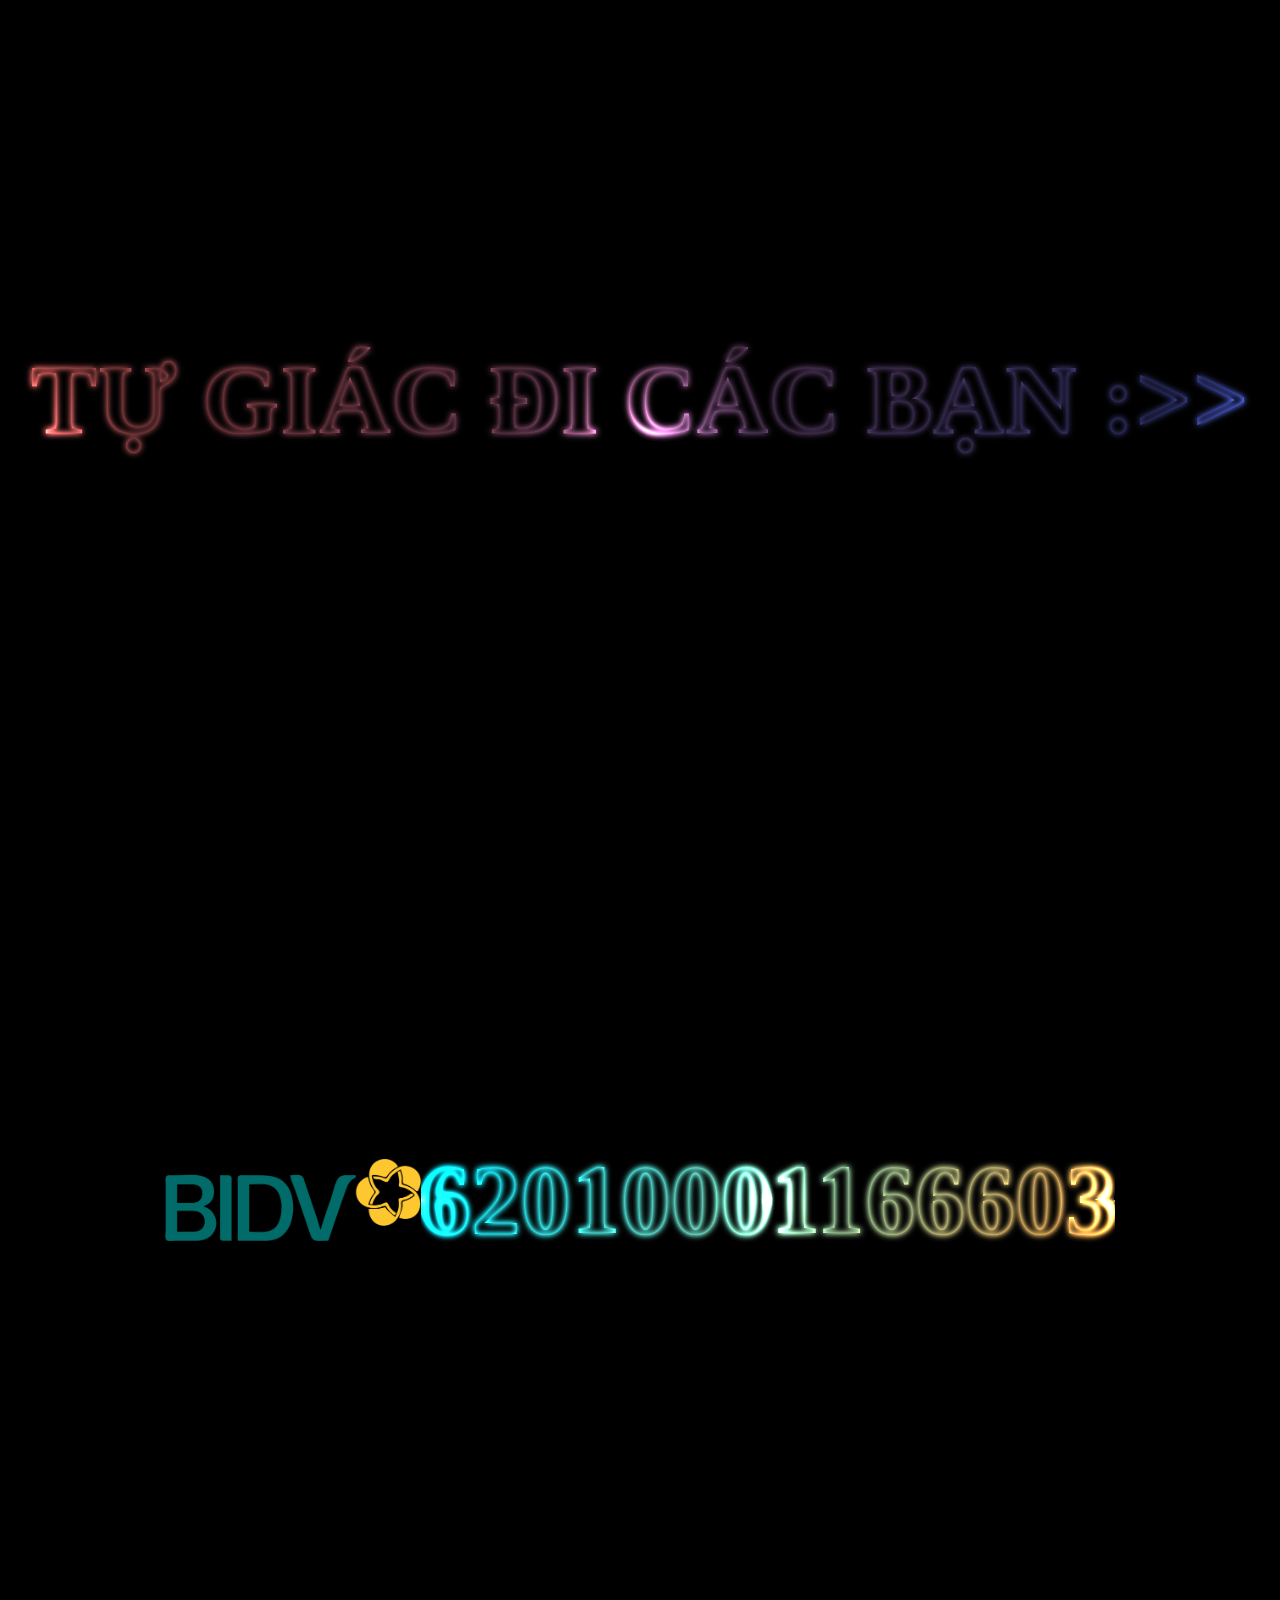
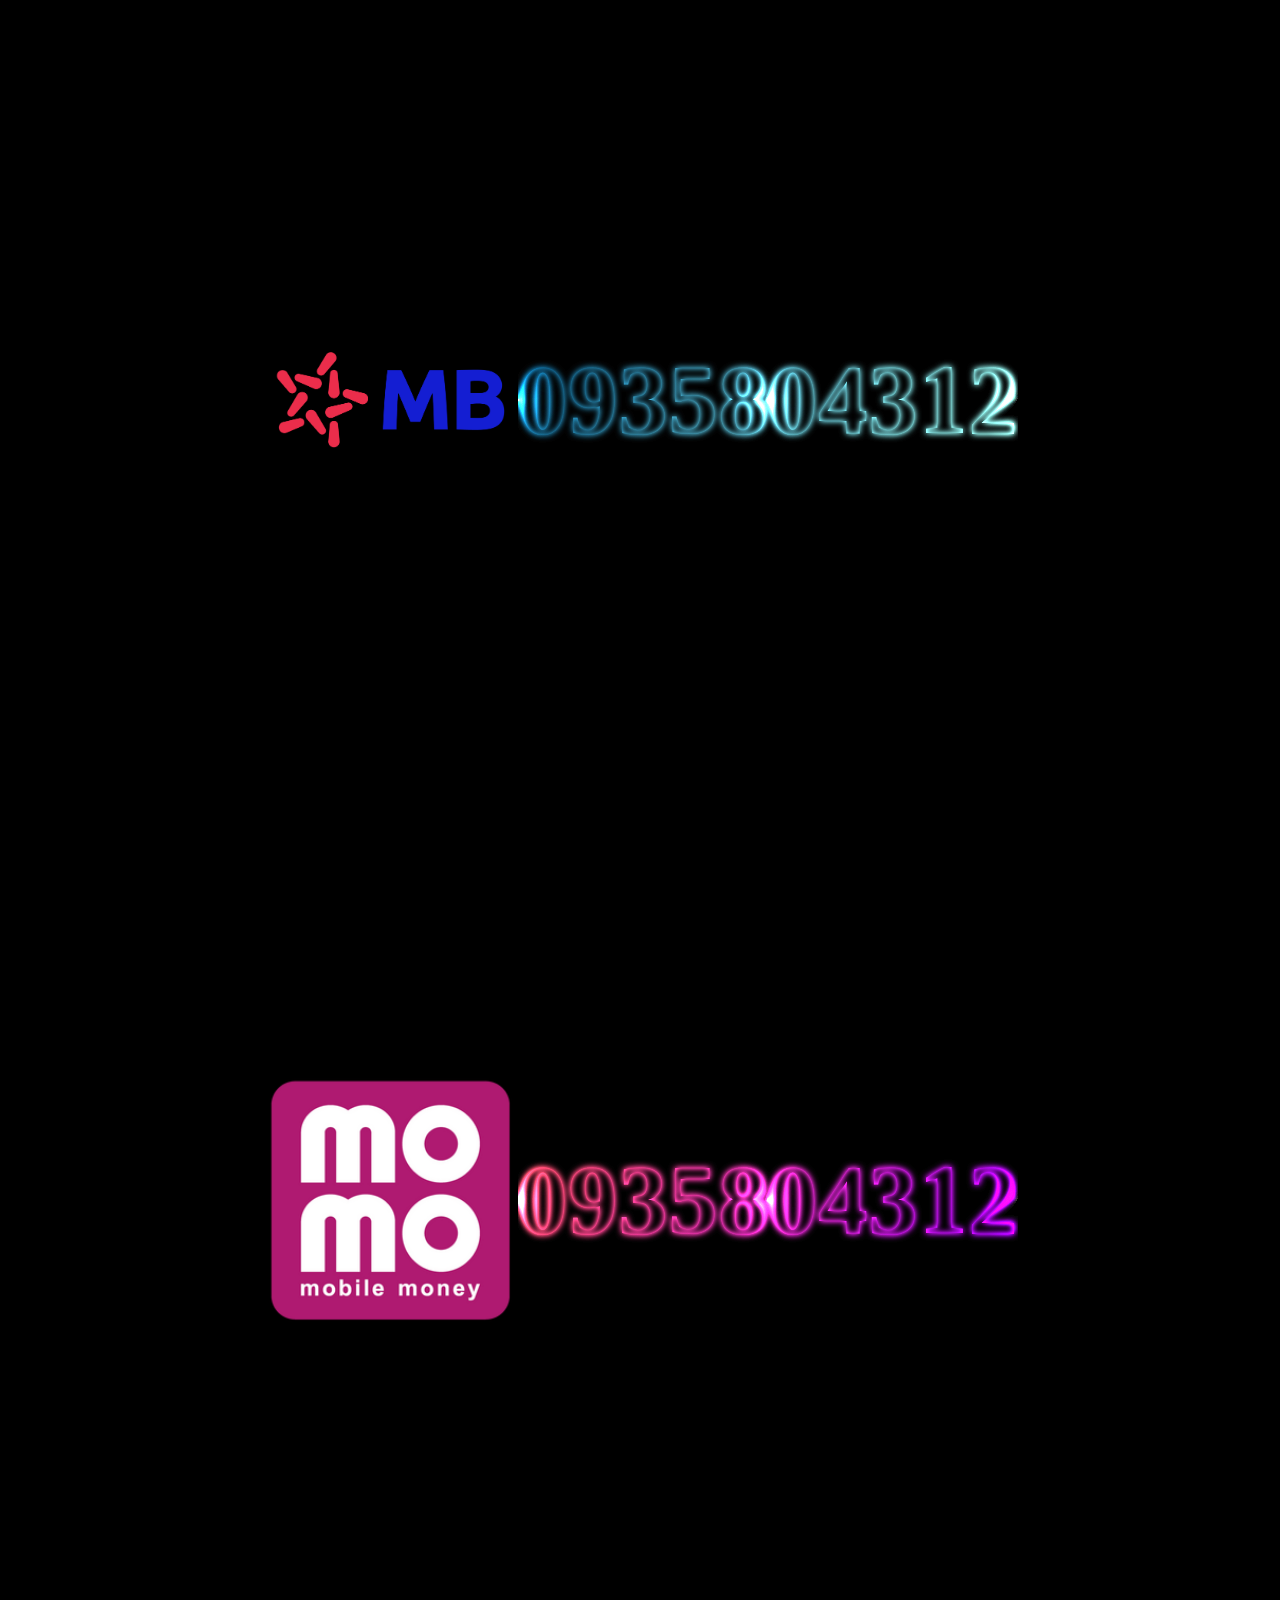
==== index.html @ e38cd0c3 "Update index.html" ====
<!DOCTYPE html>
<html>
<head>
<title>Tự giác lì xì đi</title>
<link rel="stylesheet" href="style.css">
<link rel="stylesheet" href="https://cdn.jsdelivr.net/npm/bootstrap@4.6.1/dist/css/bootstrap.min.css">
<script src="https://cdn.jsdelivr.net/npm/popper.js@1.16.1/dist/umd/popper.min.js"></script>
<script src="https://cdn.jsdelivr.net/npm/bootstrap@4.6.1/dist/js/bootstrap.bundle.min.js"></script>
</head>
<body >
    <div class="Title">
        <div class="Title-neon">
            <span class="txttitle" >Tự giác đi các bạn :>></span>
            <span class="gtitle"></span>
            <span class="dodge"></span>
        </div>
    </div>
    <div class="BIDV">
        <img src="image/Logo_BIDV.png" alt="Logo_BIDV" class="logobidv">
        <div class="BIDV-neon">
            <br>
            <span class="txtbidv" >62010001166603</span>
            <span class="gbidv"></span>
            <span class="dodge"></span>
        </div>
    </div>
    <div class="MB">
        <img src="image/Logo_MB_new.png" alt="Logo_mb" class="logomb">
        <div class="MB-neon">
            <span class="txtmb" >0935804312</span>
            <span class="gmb"></span>
            <span class="dodge"></span>
        </div>
    </div>
    <div class="Momo">
        <img src="image/MoMo_Logo.png" alt="Logo_momo" class="logomomo">
        <div class="Momo-neon">
            <span class="txtmomo" >0935804312</span>
            <span class="gmomo"></span>
            <span class="dodge"></span>
        </div>
    </div>
</body>
</html>
---- style.css ----
@media screen and (-webkit-min-device-pixel-ratio:0) {
  body {
      color:green; /* on Safari and Chrome  */
  }
}
body{
  margin: 0;
  padding: 0;
  background:#000000;
}
.BIDV .logobidv{
  width: 20%;
  height: auto;
  align-items: center;
  justify-content: center;
}
.MB .logomb{
  width: 20%;
  height: auto;
  align-items: center;
  justify-content: center;
}
.Momo .logomomo{
  width: 20%;
  height: auto;
  align-items: center;
  justify-content: center;
}
.Title{
  height: 800px;
  display: flex;
  align-items: center;
  justify-content: center;
  background: #000000; 
}
.BIDV{
  height: 800px;
  display: flex;
  align-items: center;
  justify-content: center;
  background: #000000; 
}
.MB{
  height: 800px;
  display: flex;
  align-items: center;
  justify-content: center;
  background: #000000; 
}
.Momo{
  height: 800px;
  display: flex;
  align-items: center;
  justify-content: center;
  background: #000000; 
}
.Title-neon >.txttitle {
  color: #ffffff;
  background:#000000;
  font-size:100px;
  font-weight: bold;
  font-family: 'Times New Roman', Times, serif;
  text-transform: uppercase;
}
.BIDV-neon>.txtbidv {
  color: #ffffff;
  background:#000000;
  font-size:100px;
  font-weight: bold;
  font-family: 'Times New Roman', Times, serif;
  text-transform: uppercase;
}
.MB-neon>.txtmb {
  color: #ffffff;
  background:#000000;
  font-size:100px;
  font-weight: bold;
  font-family: 'Times New Roman', Times, serif;
  text-transform: uppercase;
}
.Momo-neon>.txtmomo {
  color: #ffffff;
  background:#000000;
  font-size:100px;
  font-weight: bold;
  font-family: 'Times New Roman', Times, serif;
  text-transform: uppercase;
}
.Title-neon>.txttitle::before{
  content: 'Tự giác đi các bạn :>>';
  position: absolute;
  mix-blend-mode: difference;
  filter: blur(3px);
}
.BIDV-neon>.txtbidv::before {
  content: '62010001166603';
  position: absolute;
  mix-blend-mode: difference;
  filter: blur(3px);
}
.MB-neon>.txtmb::before {
  content: '0935804312';
  position: absolute;
  mix-blend-mode: difference;
  filter: blur(3px);
}
.Momo-neon>.txtmomo::before {
  content: '0935804312';
  position: absolute;
  mix-blend-mode: difference;
  filter: blur(3px);
}
.BIDV>.BIDV-neon {
  display:inline-flex;
  filter: brightness(200%);
  overflow: hidden;
}
.MB>.MB-neon {
  display:inline-flex;
  filter: brightness(200%);
  overflow: hidden;
}
.Momo>.Momo-neon {
  display:inline-flex;
  filter: brightness(200%);
  overflow: hidden;
}
.BIDV-neon>.gbidv{ 
  background: linear-gradient(114.5793141156962deg, rgba(6, 227, 250,1) 4.927083333333334%,rgba(229, 151, 64,1) 97.84374999999999%);
  position: absolute;
  top: 0;
  left:0;
  width: 100%;
  height:100%;
  mix-blend-mode: multiply;
}
.MB-neon>.gmb{ 
  background: linear-gradient(113.9452775409818deg, rgba(10, 83, 122,1) 5.6173914268264005%,rgba(129, 209, 201,1) 96.53379006614418%);
  position: absolute;
  top: 0;
  left:0;
  width: 100%;
  height:100%;
  mix-blend-mode: multiply;
}
.Momo-neon>.gmomo{ 
  background: linear-gradient(113.9452775409818deg, rgba(244, 72, 105,1) 5.6173914268264005%,rgba(159, 1, 234,1) 96.53379006614418%);
  position: absolute;
  top: 0;
  left:0;
  width: 100%;
  height:100%;
  mix-blend-mode: multiply;
}
.Title-neon>.gtitle{ 
  background: linear-gradient(113.9452775409818deg, rgba(248, 104, 92,1) 5.6173914268264005%,rgba(25, 64, 169,1) 96.53379006614418%);
  position: absolute;
  top: 0;
  left:0;
  width: 100%;
  height:100%;
  mix-blend-mode: multiply;
}
.dodge {
  background: radial-gradient(circle,white,black 35%) center / 25% 25%;
  position: absolute;
  top:-100%;
  left:-100%;
  right:0;
  bottom:0;
  mix-blend-mode: color-dodge;
  animation: dodge-area 3s linear infinite;
}
@keyframes dodge-area {
  to {
      transform: translate(50%,50%);
  }
}
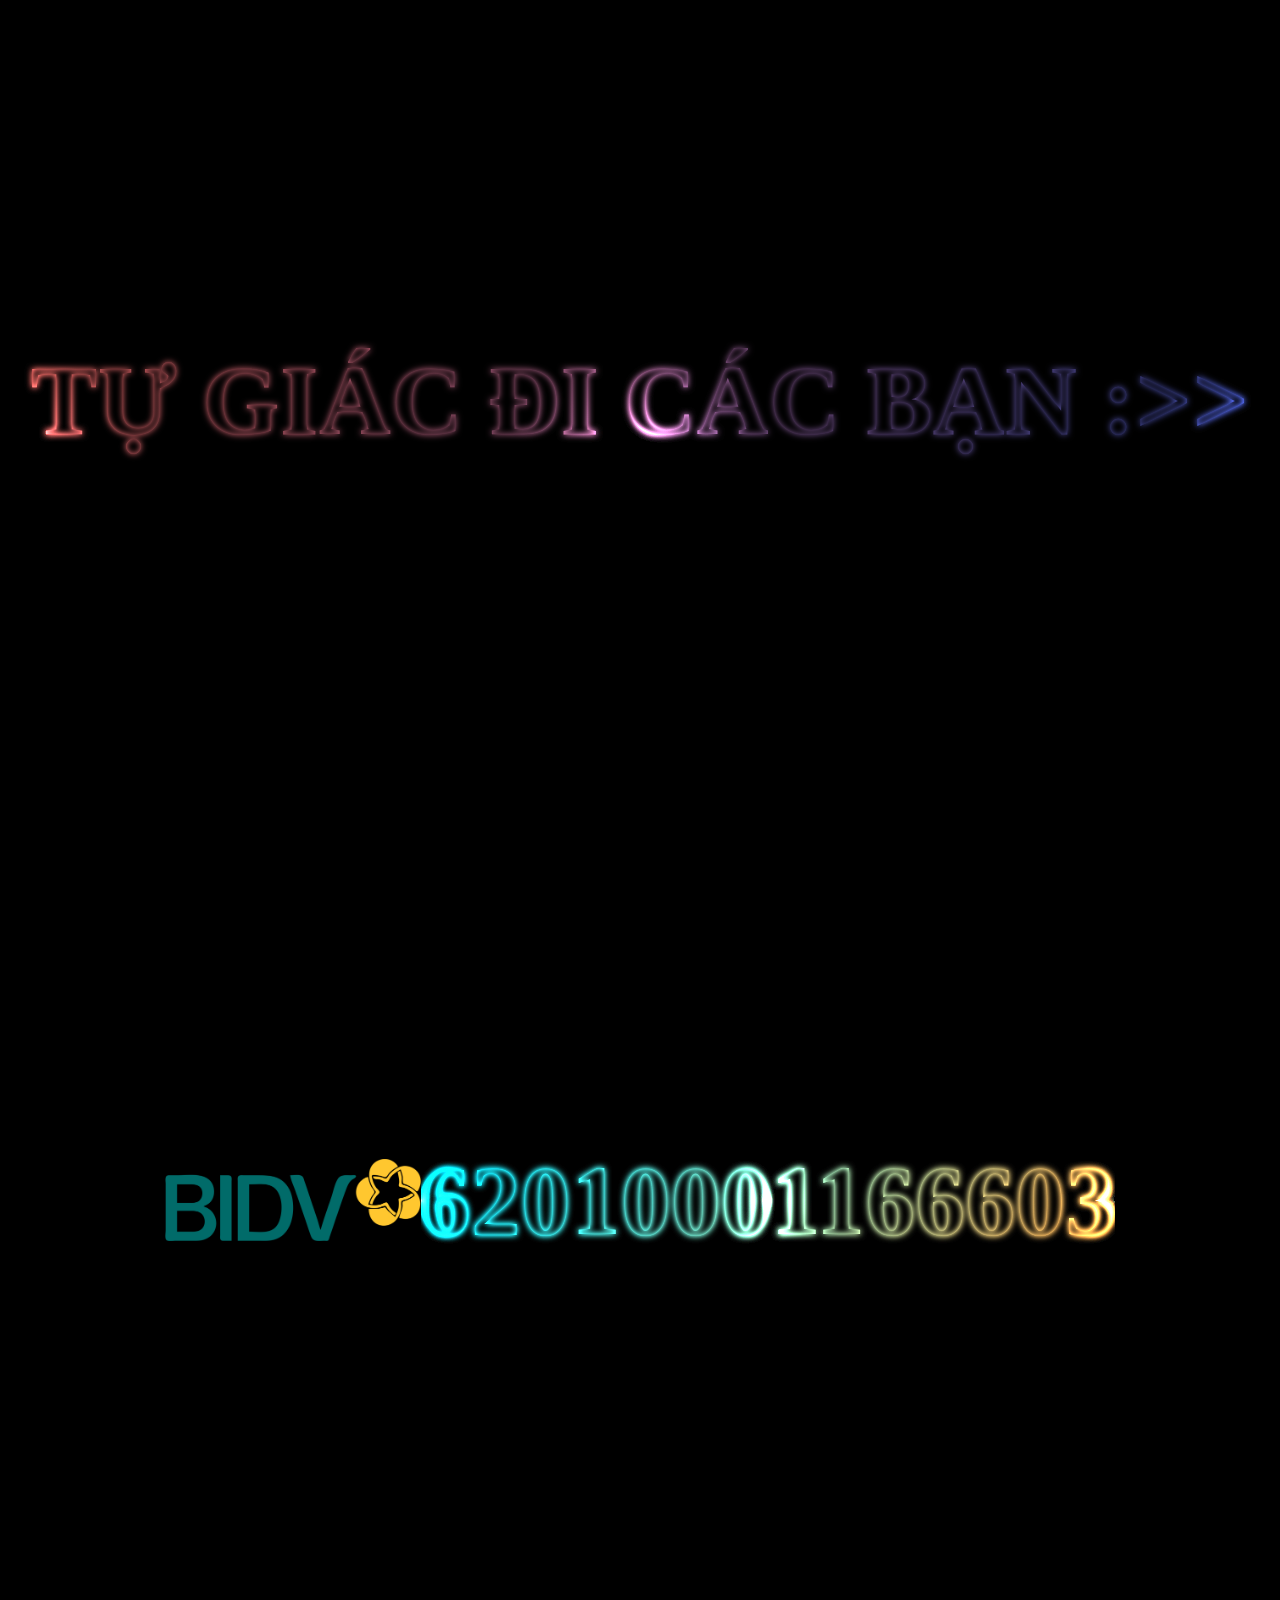
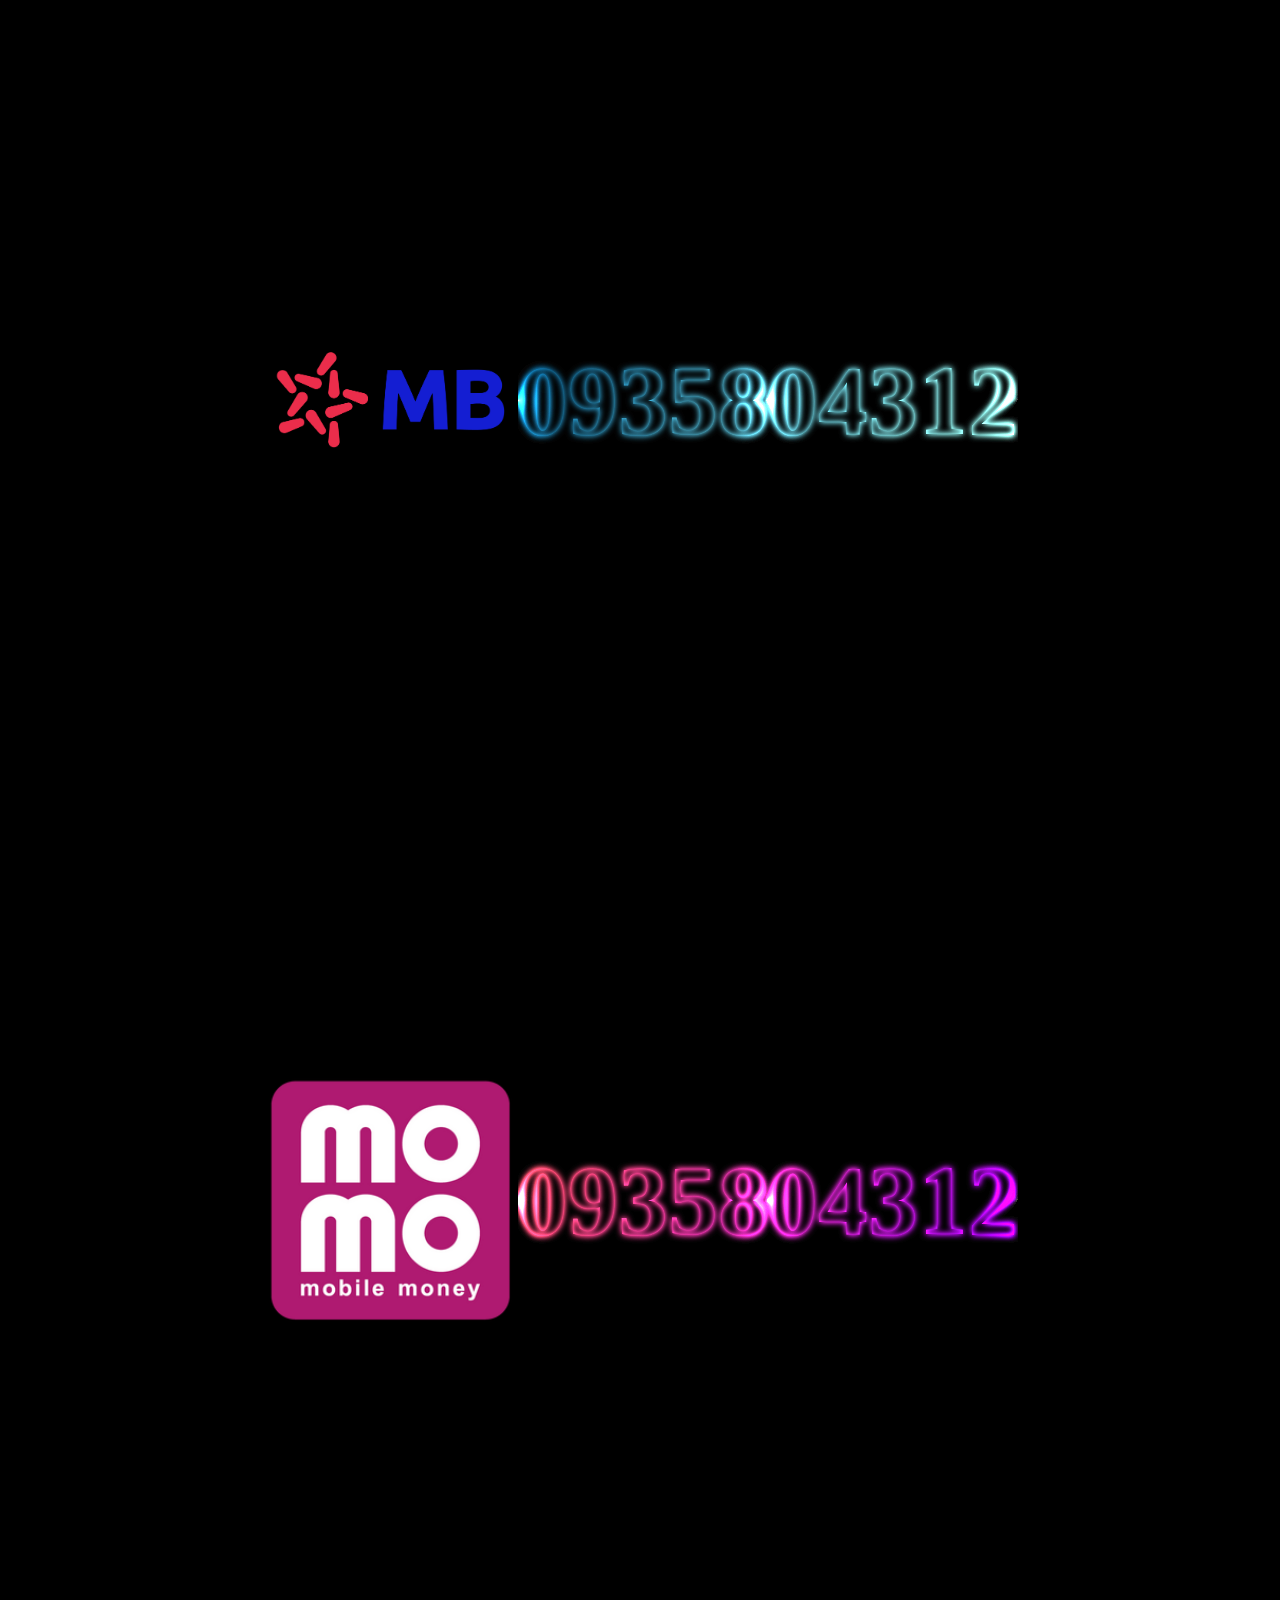
==== commit 6ef14c72: "Update index.html" ====
--- a/index.html
+++ b/index.html
@@ -3,9 +3,6 @@
 <head>
 <title>Tự giác lì xì đi</title>
 <link rel="stylesheet" href="style.css">
-<link rel="stylesheet" href="https://cdn.jsdelivr.net/npm/bootstrap@4.6.1/dist/css/bootstrap.min.css">
-<script src="https://cdn.jsdelivr.net/npm/popper.js@1.16.1/dist/umd/popper.min.js"></script>
-<script src="https://cdn.jsdelivr.net/npm/bootstrap@4.6.1/dist/js/bootstrap.bundle.min.js"></script>
 </head>
 <body >
     <div class="Title">
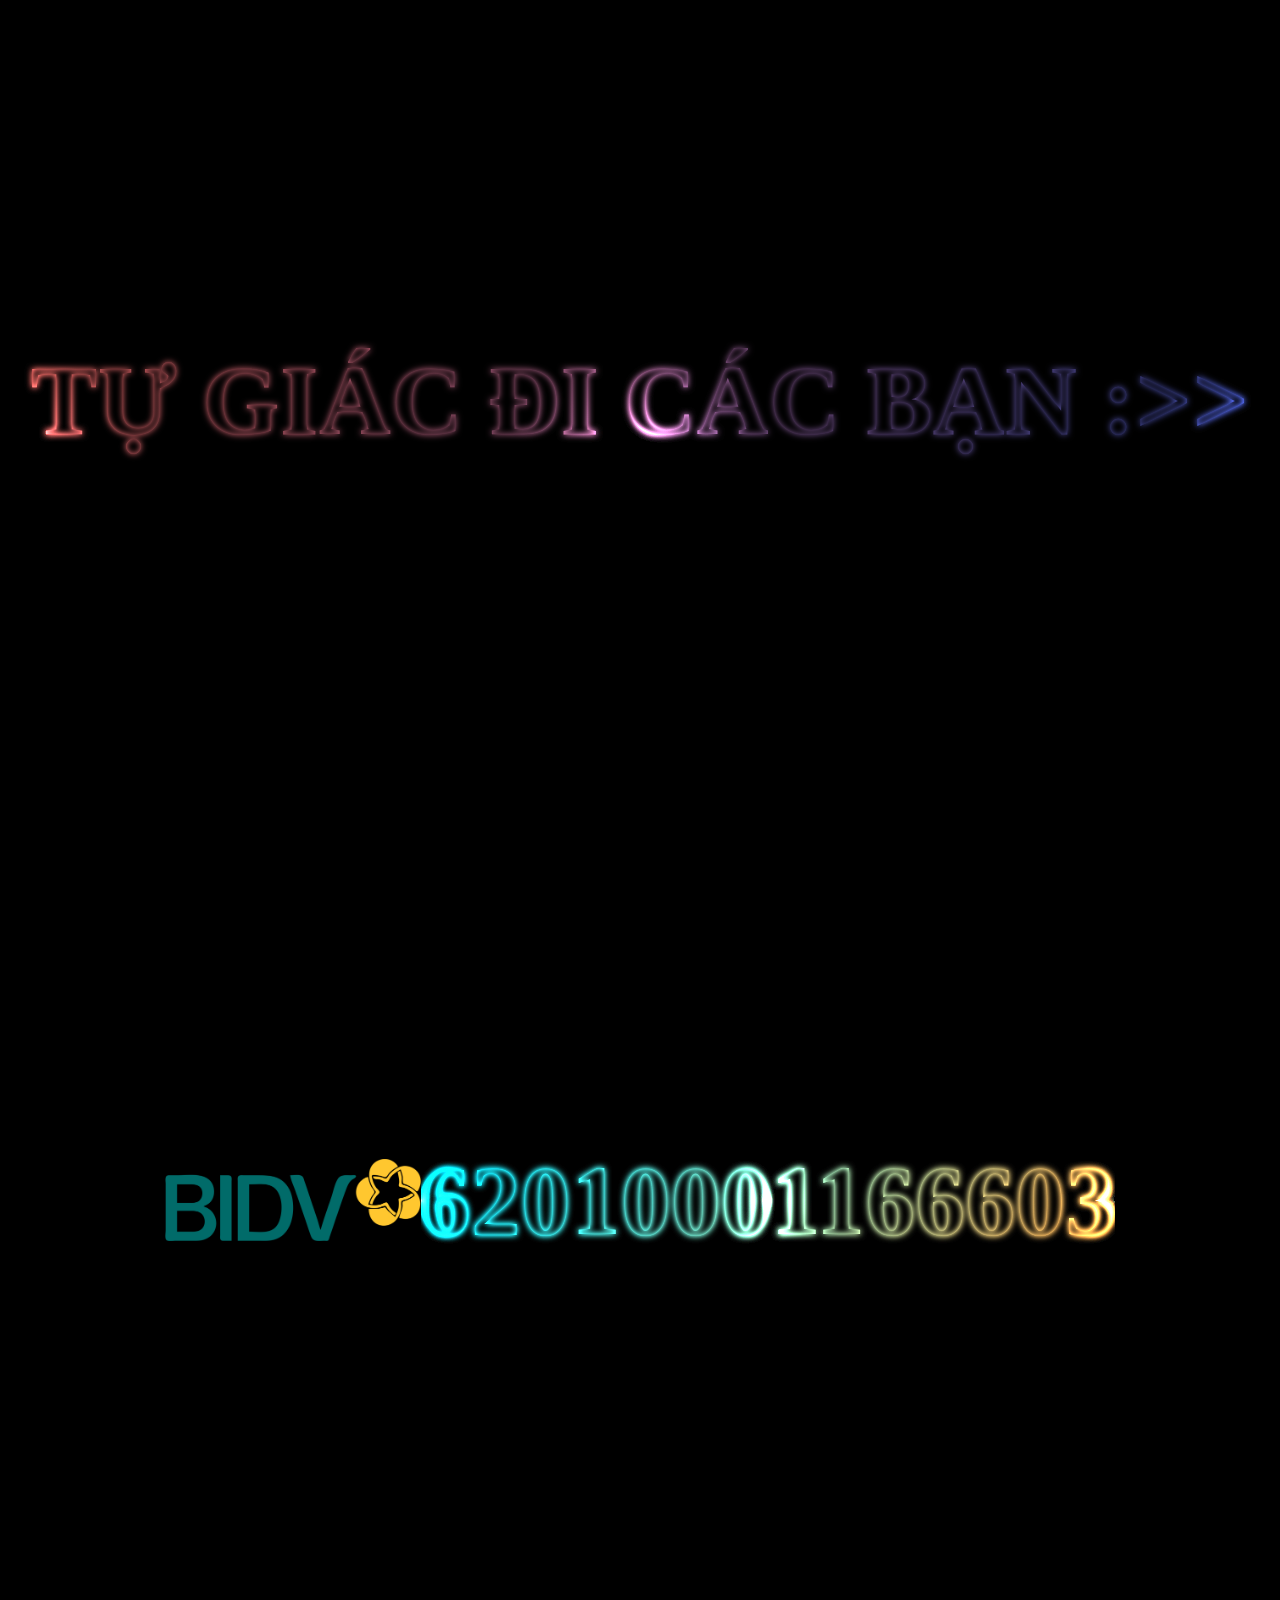
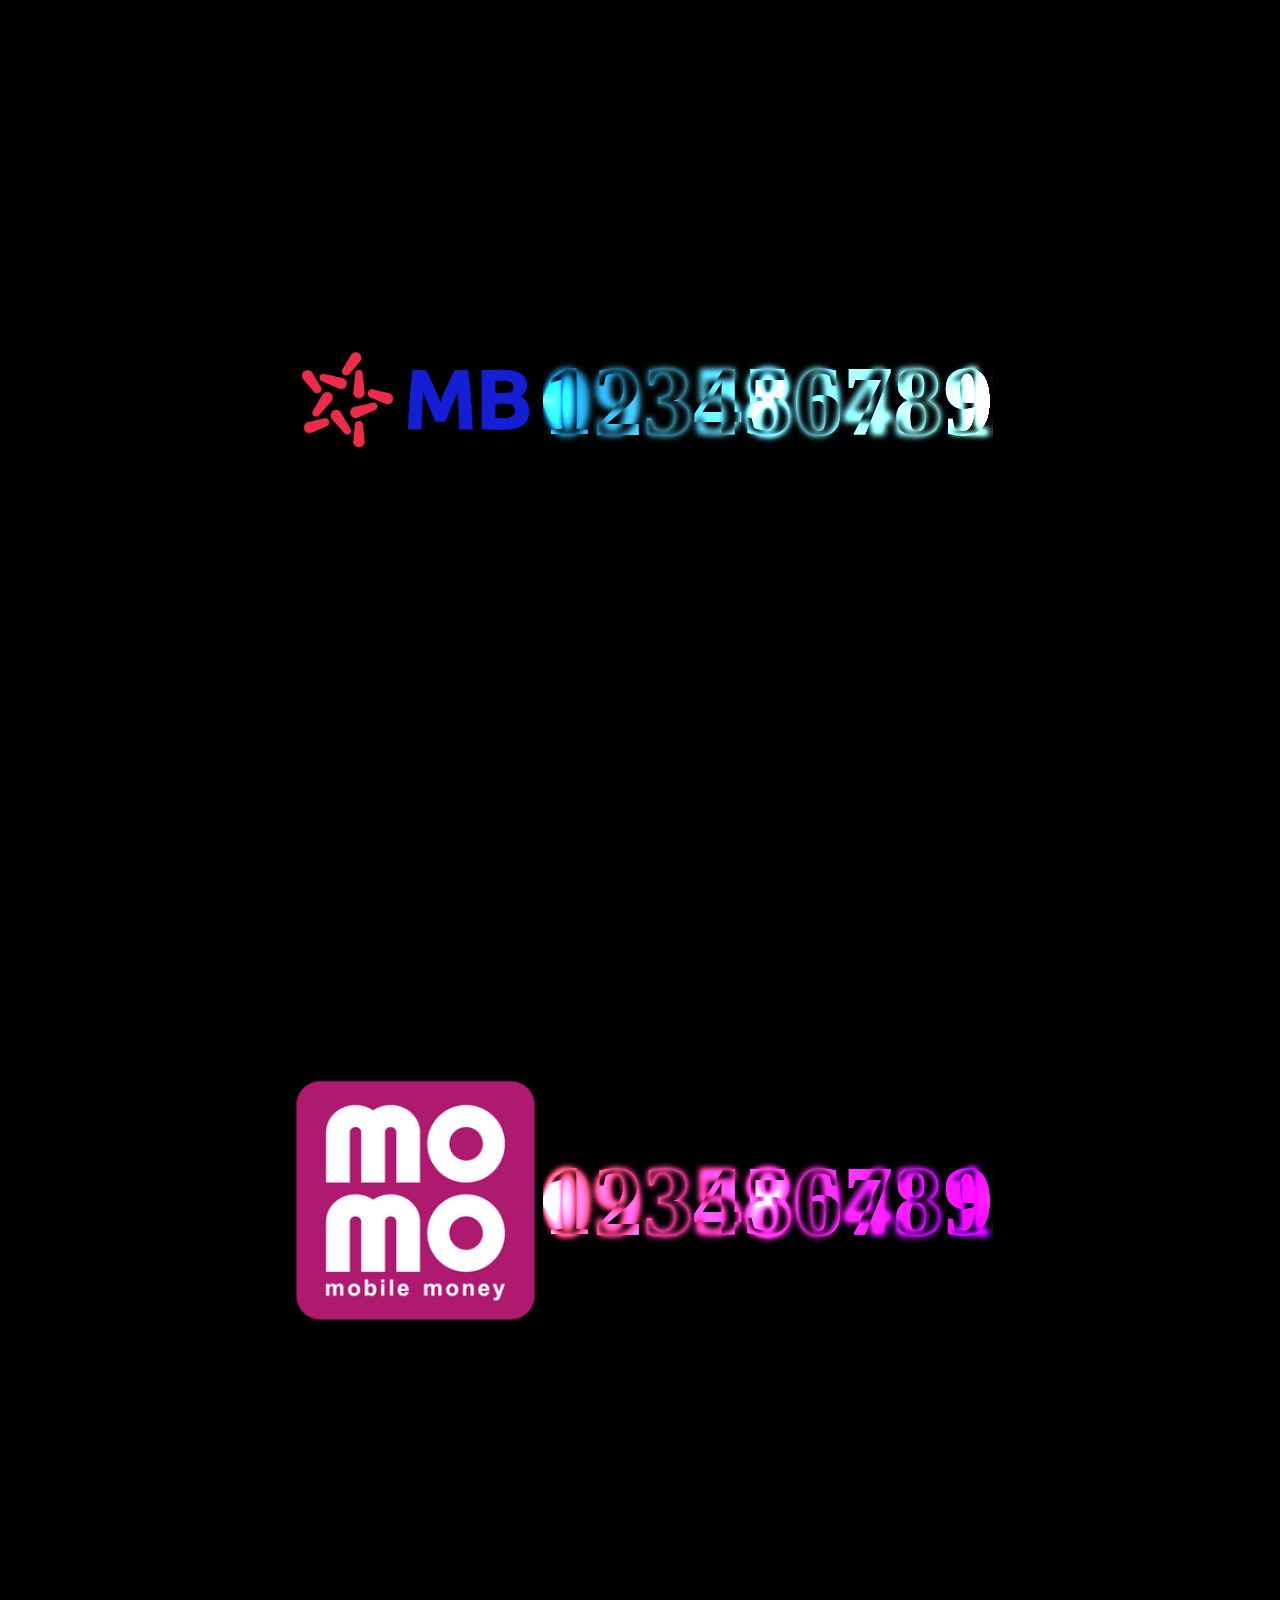
==== commit 70ec7ae5: "Update index.html" ====
--- a/index.html
+++ b/index.html
@@ -24,7 +24,7 @@
     <div class="MB">
         <img src="image/Logo_MB_new.png" alt="Logo_mb" class="logomb">
         <div class="MB-neon">
-            <span class="txtmb" >0935804312</span>
+            <span class="txtmb" >123456789</span>
             <span class="gmb"></span>
             <span class="dodge"></span>
         </div>
@@ -32,7 +32,7 @@
     <div class="Momo">
         <img src="image/MoMo_Logo.png" alt="Logo_momo" class="logomomo">
         <div class="Momo-neon">
-            <span class="txtmomo" >0935804312</span>
+            <span class="txtmomo" >123456789</span>
             <span class="gmomo"></span>
             <span class="dodge"></span>
         </div>
--- a/style.css
+++ b/style.css
@@ -175,4 +175,4 @@
   to {
       transform: translate(50%,50%);
   }
-}
+}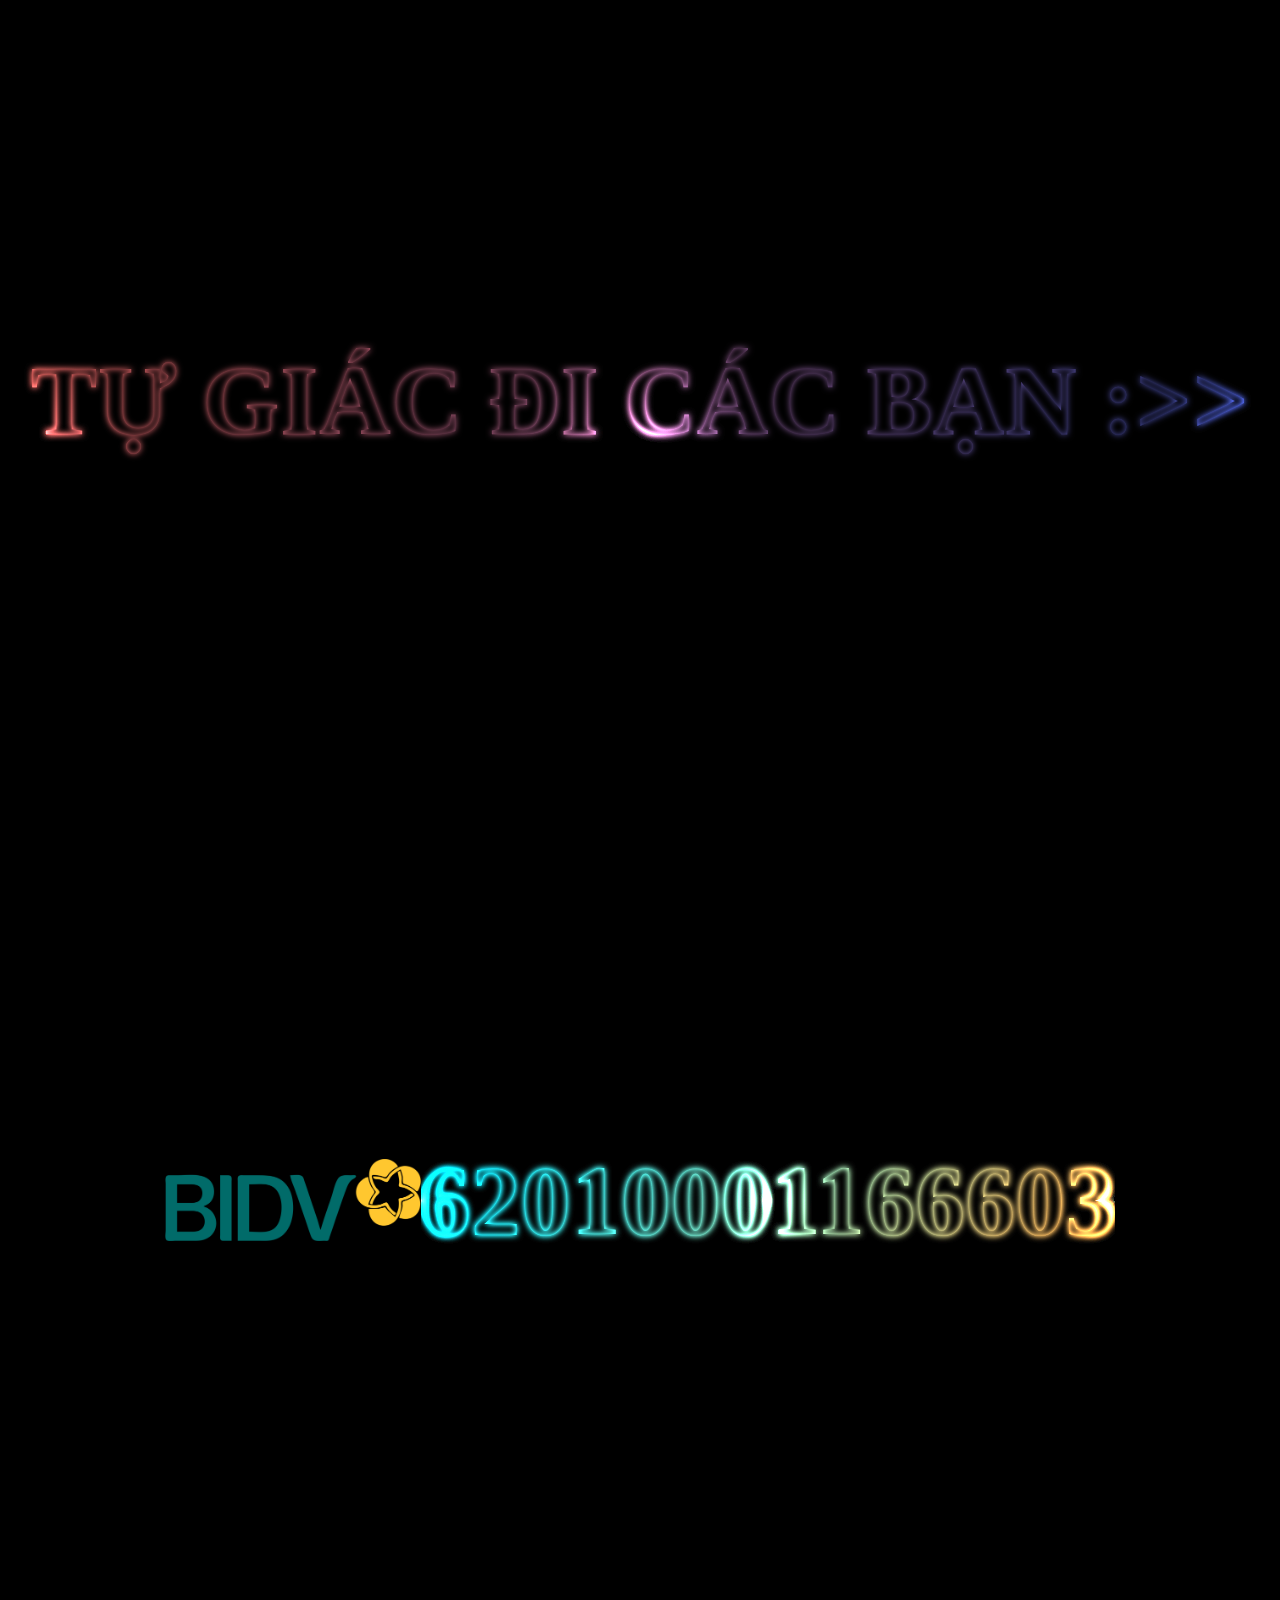
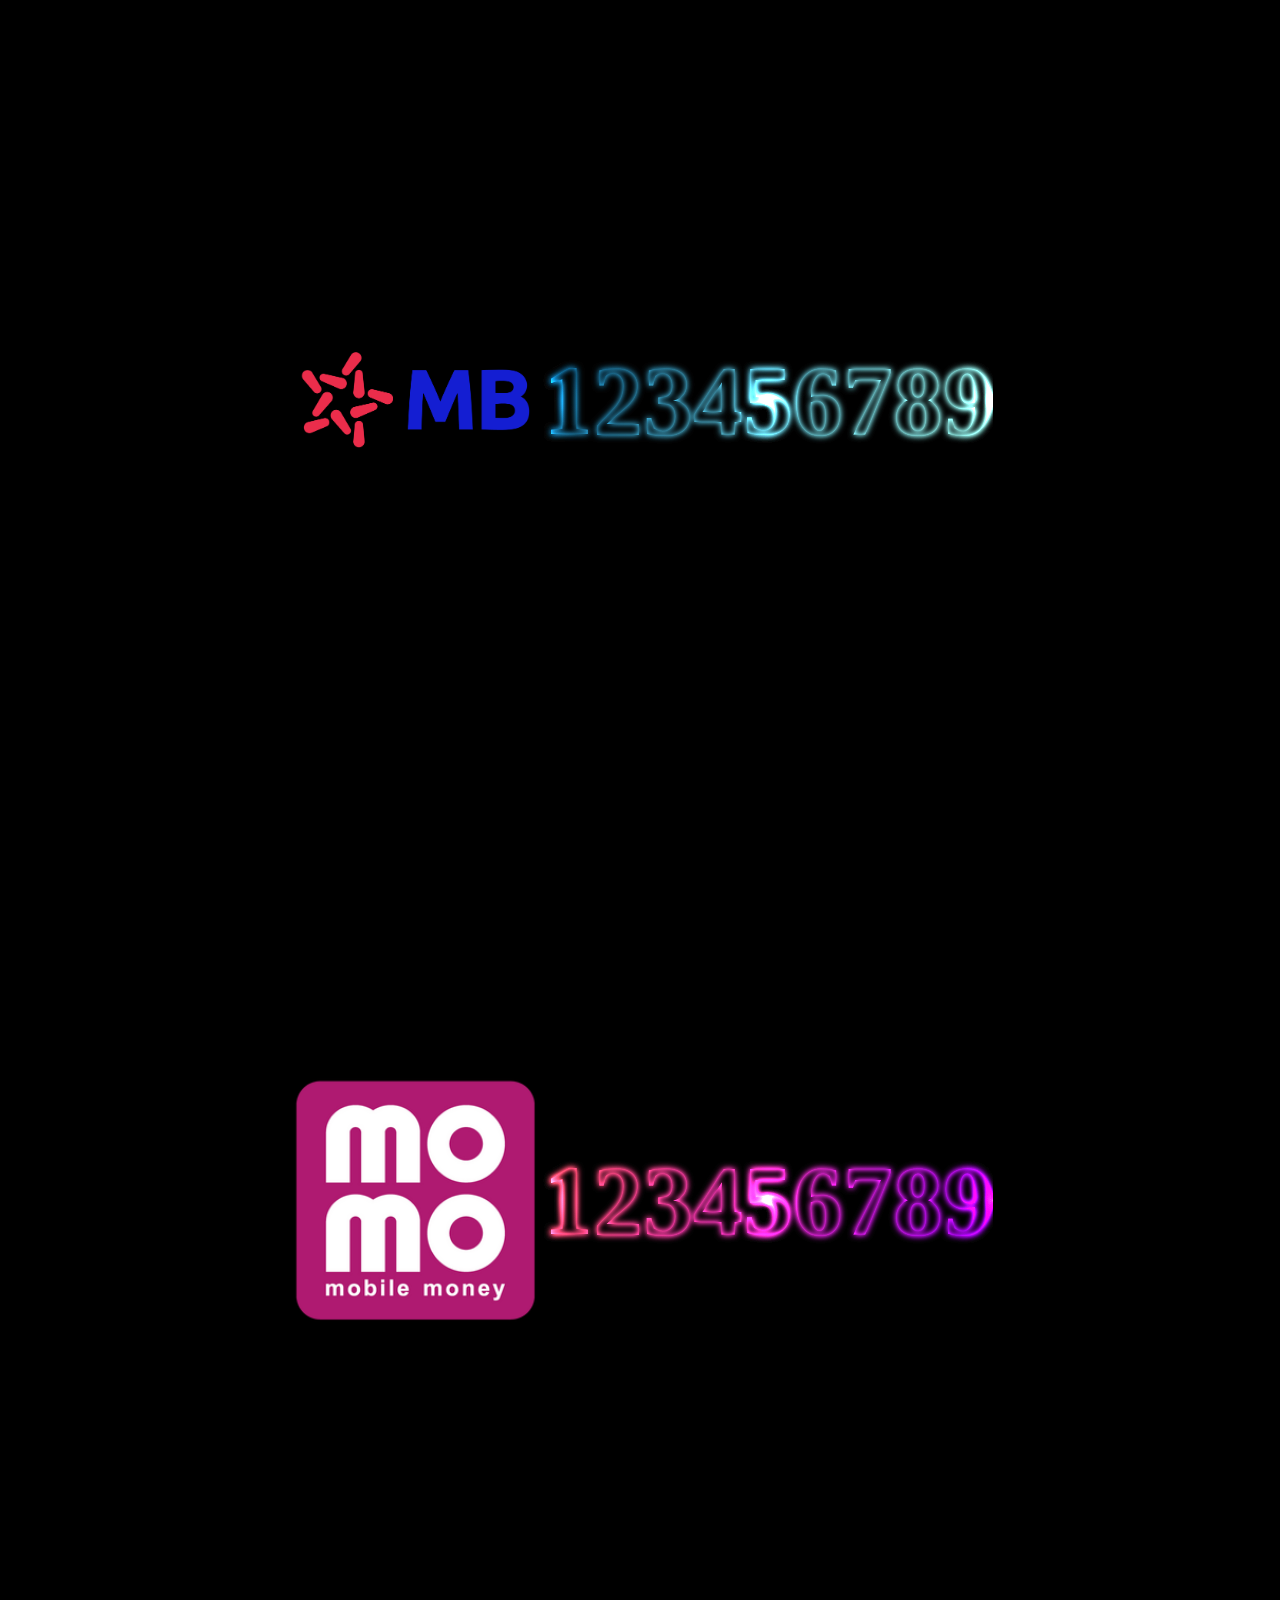
==== commit 5e9fba7d: "Add files via upload" ====
--- a/index.html
+++ b/index.html
@@ -38,4 +38,4 @@
         </div>
     </div>
 </body>
-</html>
+</html>--- a/style.css
+++ b/style.css
@@ -1,8 +1,3 @@
-@media screen and (-webkit-min-device-pixel-ratio:0) {
-  body {
-      color:green; /* on Safari and Chrome  */
-  }
-}
 body{
   margin: 0;
   padding: 0;
@@ -99,13 +94,13 @@
   filter: blur(3px);
 }
 .MB-neon>.txtmb::before {
-  content: '0935804312';
+  content: '123456789';
   position: absolute;
   mix-blend-mode: difference;
   filter: blur(3px);
 }
 .Momo-neon>.txtmomo::before {
-  content: '0935804312';
+  content: '123456789';
   position: absolute;
   mix-blend-mode: difference;
   filter: blur(3px);
